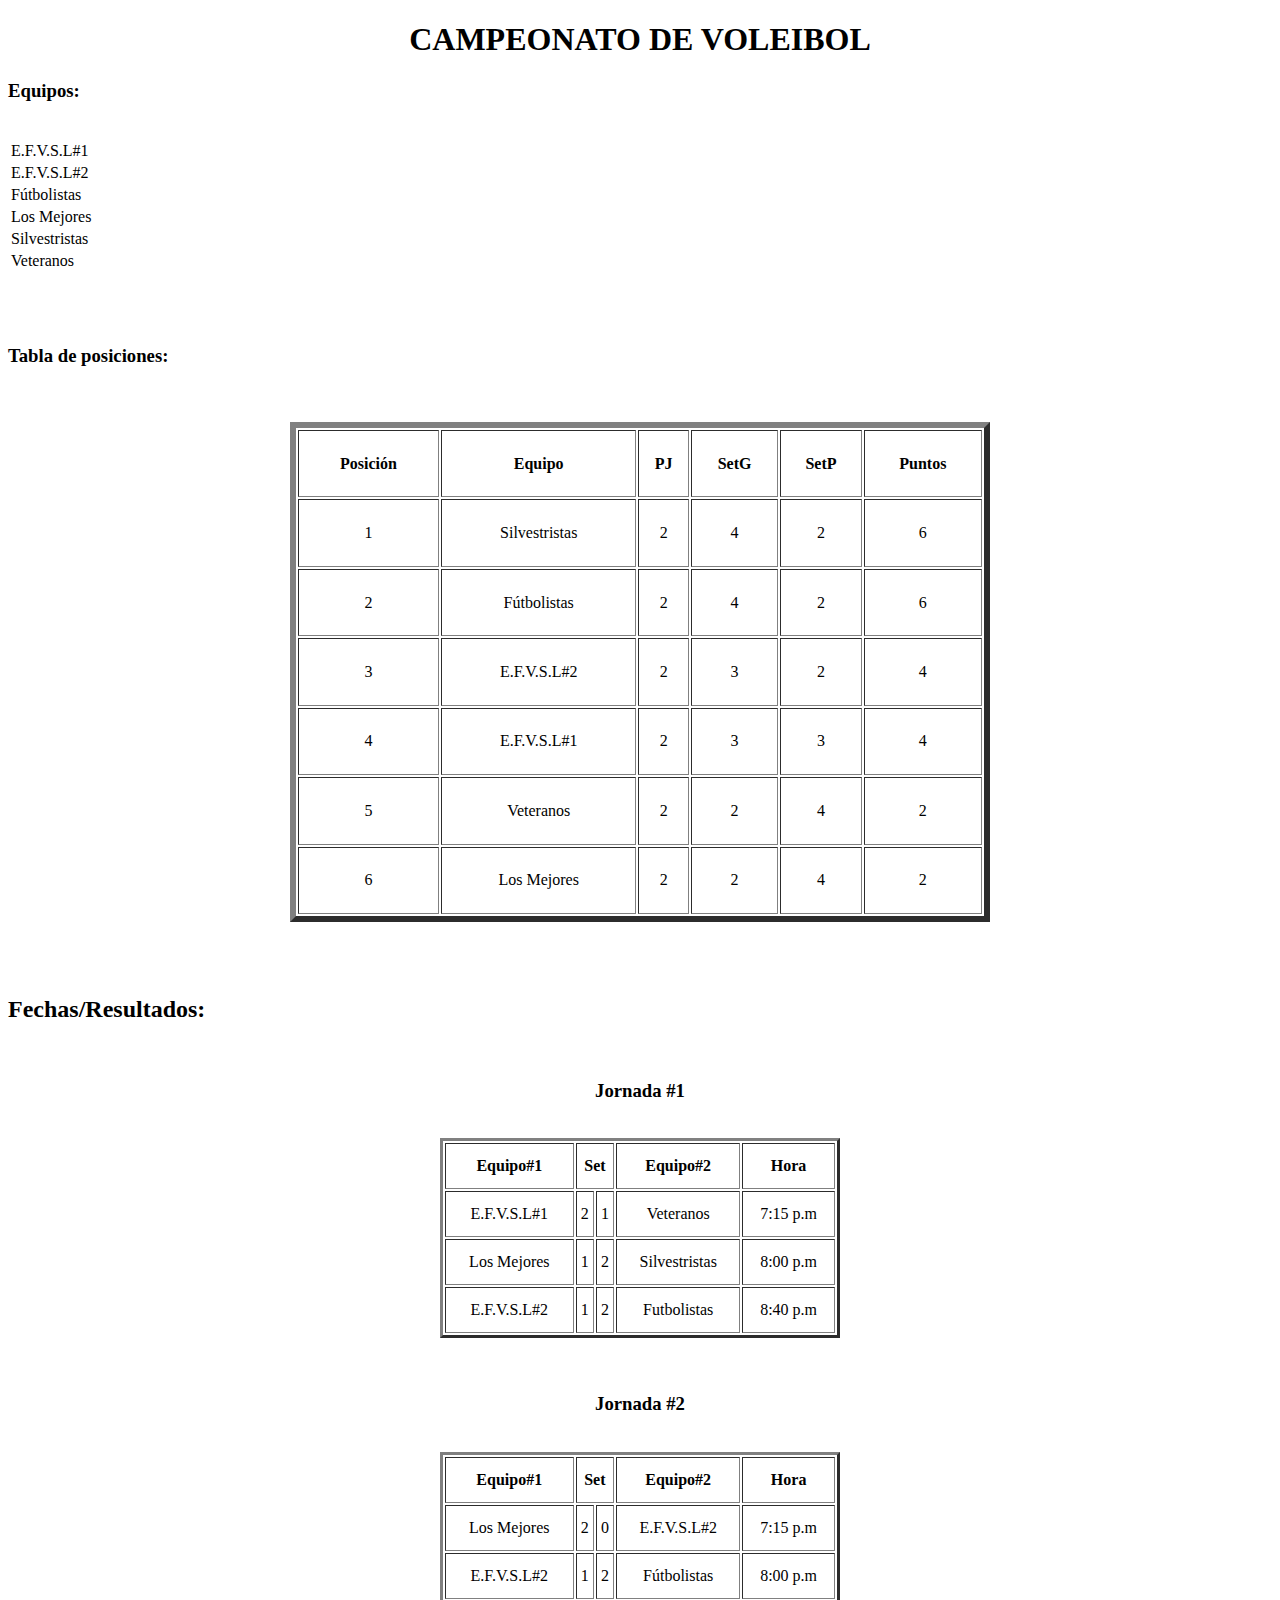
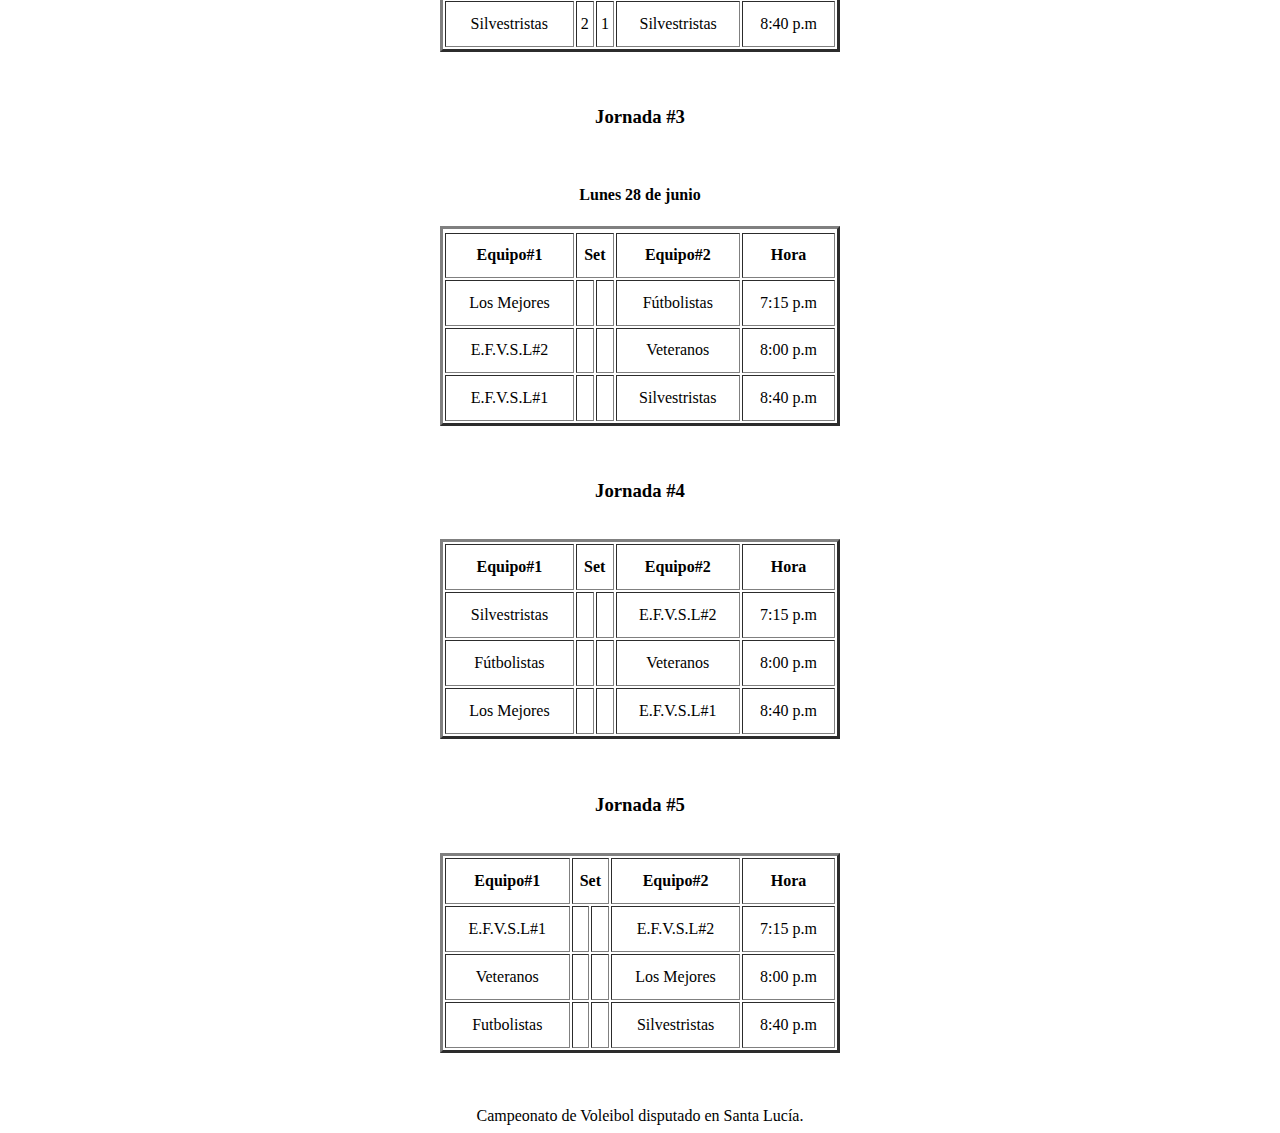
==== index.html @ da3ae0e3 "Add files via upload" ====
<!DOCTYPE html>
<html lang="en">
<head>
    <meta charset="UTF-8">
    <meta http-equiv="X-UA-Compatible" content="IE=edge">
    <meta name="viewport" content="width=device-width, initial-scale=1.0">
    <link rel="stylesheet" href="css/style.css">
    <center><title>Campeonato</title></center>
</head>
<body>
    <div id="contenedor">
        <center>
       <h1> <div id="header">CAMPEONATO DE VOLEIBOL</div></h1>
                </center>
                <div id="contenido">
                   <h3>Equipos:</h3><br>
                    <table >
                      <tr>
                          <td>E.F.V.S.L#1</td> 
                     </tr>

                      <tr>
                           <td>E.F.V.S.L#2</td> 
                      </tr>

                      <tr>
                         <td>Fútbolistas</td> 
                       </tr>

                       <tr>
                         <td>Los Mejores</td> 
                       </tr>

                       <tr>
                         <td>Silvestristas</td> 
                       </tr>

                       <tr>
                         <td>Veteranos</td> 
                       </tr>

                   </table>
                   <br><br><br>
                   <h3>Tabla de posiciones:</h3><br> <br>
                   <center> <table border="6" WIDTH="700" HEIGHT="500">

                      <tr>
                         <th>Posición</th>
                         <th>Equipo</th>
                         <th>PJ</th>
                         <th>SetG</th>
                         <th>SetP</th>
                         <th>Puntos</th>
                        </tr>

                        <tr align="center">
                          <td>1</td>
                          <td>Silvestristas</td>
                          <td>2</td>
                          <td>4</td>
                          <td>2</td>
                          <td>6</td> 
                         </tr>

                        <tr align="center">
                          <td>2</td>
                          <td>Fútbolistas</td>
                          <td>2</td>
                          <td>4</td>
                          <td>2</td>
                          <td>6</td>
                        </tr>

                        <tr align="center">
                          <td>3</td>
                          <td>E.F.V.S.L#2</td>
                          <td>2</td>
                          <td>3</td>
                          <td>2</td>
                          <td>4</td>             
                        </tr>

                        <tr align="center">
                         <td>4</td>
                         <td>E.F.V.S.L#1</td>
                         <td>2</td> 
                         <td>3</td>
                         <td>3</td>
                         <td>4</td> 
                        </tr>

                        <tr align="center">
                          <td>5</td>
                          <td>Veteranos</td>
                          <td>2</td>
                          <td>2</td>
                          <td>4</td>
                          <td>2</td>
                         </tr>

                       <tr align="center">
                         <td>6</td>
                         <td>Los Mejores</td>
                         <td>2</td>
                         <td>2</td>
                         <td>4</td>
                         <td>2</td>
                        </tr>
                
                    </table> <br> <br> <br>
                    </center>    

                    <h2>Fechas/Resultados:</h2><br>
                    <center><h3>Jornada #1</h3></center><br>
                   <center> <table border="3" WIDTH="400" HEIGHT="200">
                        <tr>
                          <th>Equipo#1</th>
                          <th COLSPAN="2">Set</th>
                          <th>Equipo#2</th>
                          <th>Hora</th>
                           </tr>

                       <tr align="center">
                            <td>E.F.V.S.L#1</td>
                            <td >2</td>
                            <td>1</td>
                            <td>Veteranos</td>
                            <td>7:15 p.m</td>
                        </tr>  

                        <tr align="center">
                          <td>Los Mejores</td>
                          <td>1</td>
                          <td>2</td>
                          <td>Silvestristas</td>
                          <td>8:00 p.m</td>
                        </tr>  
                        
                        <tr align="center">
                          <td>E.F.V.S.L#2</td>
                          <td>1</td>
                          <td>2</td>
                          <td>Futbolistas</td>
                          <td>8:40 p.m</td>
                        </tr>  
                    </table><br> <br>


                    <center><h3>Jornada #2</h3></center><br>
                   <center> <table border="3" WIDTH="400" HEIGHT="200">
                        <tr>
                            <th>Equipo#1</th>
                            <th COLSPAN="2">Set</th>
                            <th>Equipo#2</th>
                            <th>Hora</th>
                           </tr>

                       <tr align="center">
                            <td>Los Mejores</td>
                            <td >2</td>
                            <td>0</td>
                            <td>E.F.V.S.L#2</td>
                            <td>7:15 p.m</td>
                        </tr>  

                        <tr align="center">
                          <td>E.F.V.S.L#2</td>
                          <td>1</td>
                          <td>2</td>
                          <td>Fútbolistas</td>
                          <td>8:00 p.m</td>
                        </tr>  
                        
                        <tr align="center">
                          <td>Silvestristas</td>
                          <td>2</td>
                          <td>1</td>
                          <td>Silvestristas</td>
                          <td>8:40 p.m</td>
                        </tr>  
                    </table><br> <br>
                    
                    <center><h3>Jornada #3</h3></center><br>
                   <center> <table border="3" WIDTH="400" HEIGHT="200">
                        <tr>
                           <h4> Lunes 28 de junio </h4>
                        </tr>
                        <tr>
                          <th>Equipo#1</th>
                            <th COLSPAN="2">Set</th>
                            <th>Equipo#2</th> 
                            <th>Hora</th>
                           </tr>

                       <tr align="center">
                            <td>Los Mejores</td>
                            <td ></td>
                            <td></td>
                            <td>Fútbolistas</td>
                            <td>7:15 p.m</td>
                        </tr>  

                        <tr align="center">
                          <td>E.F.V.S.L#2</td>
                          <td></td>
                          <td></td>
                          <td>Veteranos</td>
                          <td>8:00 p.m</td>
                        </tr>  
                        
                        <tr align="center">
                          <td>E.F.V.S.L#1</td>
                          <td></td>
                          <td></td>
                          <td>Silvestristas</td>
                          <td>8:40 p.m</td>
                        </tr>  
                    </table><br> <br>

                    <center><h3>Jornada #4</h3></center><br>
                   <center> <table border="3" WIDTH="400" HEIGHT="200">
                        <tr>
                          <th>Equipo#1</th>
                          <th COLSPAN="2">Set</th>
                          <th>Equipo#2</th>
                          <th>Hora</th>
                          </tr>

                       <tr align="center">
                            <td>Silvestristas</td>
                            <td ></td>
                            <td></td>
                            <td>E.F.V.S.L#2</td>
                            <td>7:15 p.m</td>
                        </tr>  

                        <tr align="center">
                          <td>Fútbolistas</td>
                          <td></td>
                          <td></td>
                          <td>Veteranos</td>
                          <td>8:00 p.m</td>
                        </tr>  
                        
                        <tr align="center">
                          <td>Los Mejores</td>
                          <td></td>
                          <td></td>
                          <td>E.F.V.S.L#1</td>
                          <td>8:40 p.m</td>
                        </tr>  
                    </table><br> <br>

                    
                    <center><h3>Jornada #5</h3></center><br>
                   <center> <table border="3" WIDTH="400" HEIGHT="200">
                        <tr>
                          <th>Equipo#1</th>
                          <th COLSPAN="2">Set</th>
                          <th>Equipo#2</th>
                          <th>Hora</th>
                          
                        </tr>

                       <tr align="center">
                            <td>E.F.V.S.L#1</td>
                            <td ></td>
                            <td></td>
                            <td>E.F.V.S.L#2</td>
                            <td>7:15 p.m</td>
                        </tr>  

                        <tr align="center">
                          <td>Veteranos</td>
                          <td></td>
                          <td></td>
                          <td>Los Mejores</td>
                          <td>8:00 p.m</td>
                        </tr>  
                        
                        <tr align="center">
                          <td>Futbolistas</td>
                          <td></td>
                          <td></td>
                          <td>Silvestristas</td>
                          <td>8:40 p.m</td>
                        </tr>  
                    </table><br> <br>
                    </center>   
                </div>
        </div>
    </div>      
        <br>
       <center> <div id="footer">Campeonato de Voleibol disputado en Santa Lucía.</div></center>
    </div>

</body>
</html>
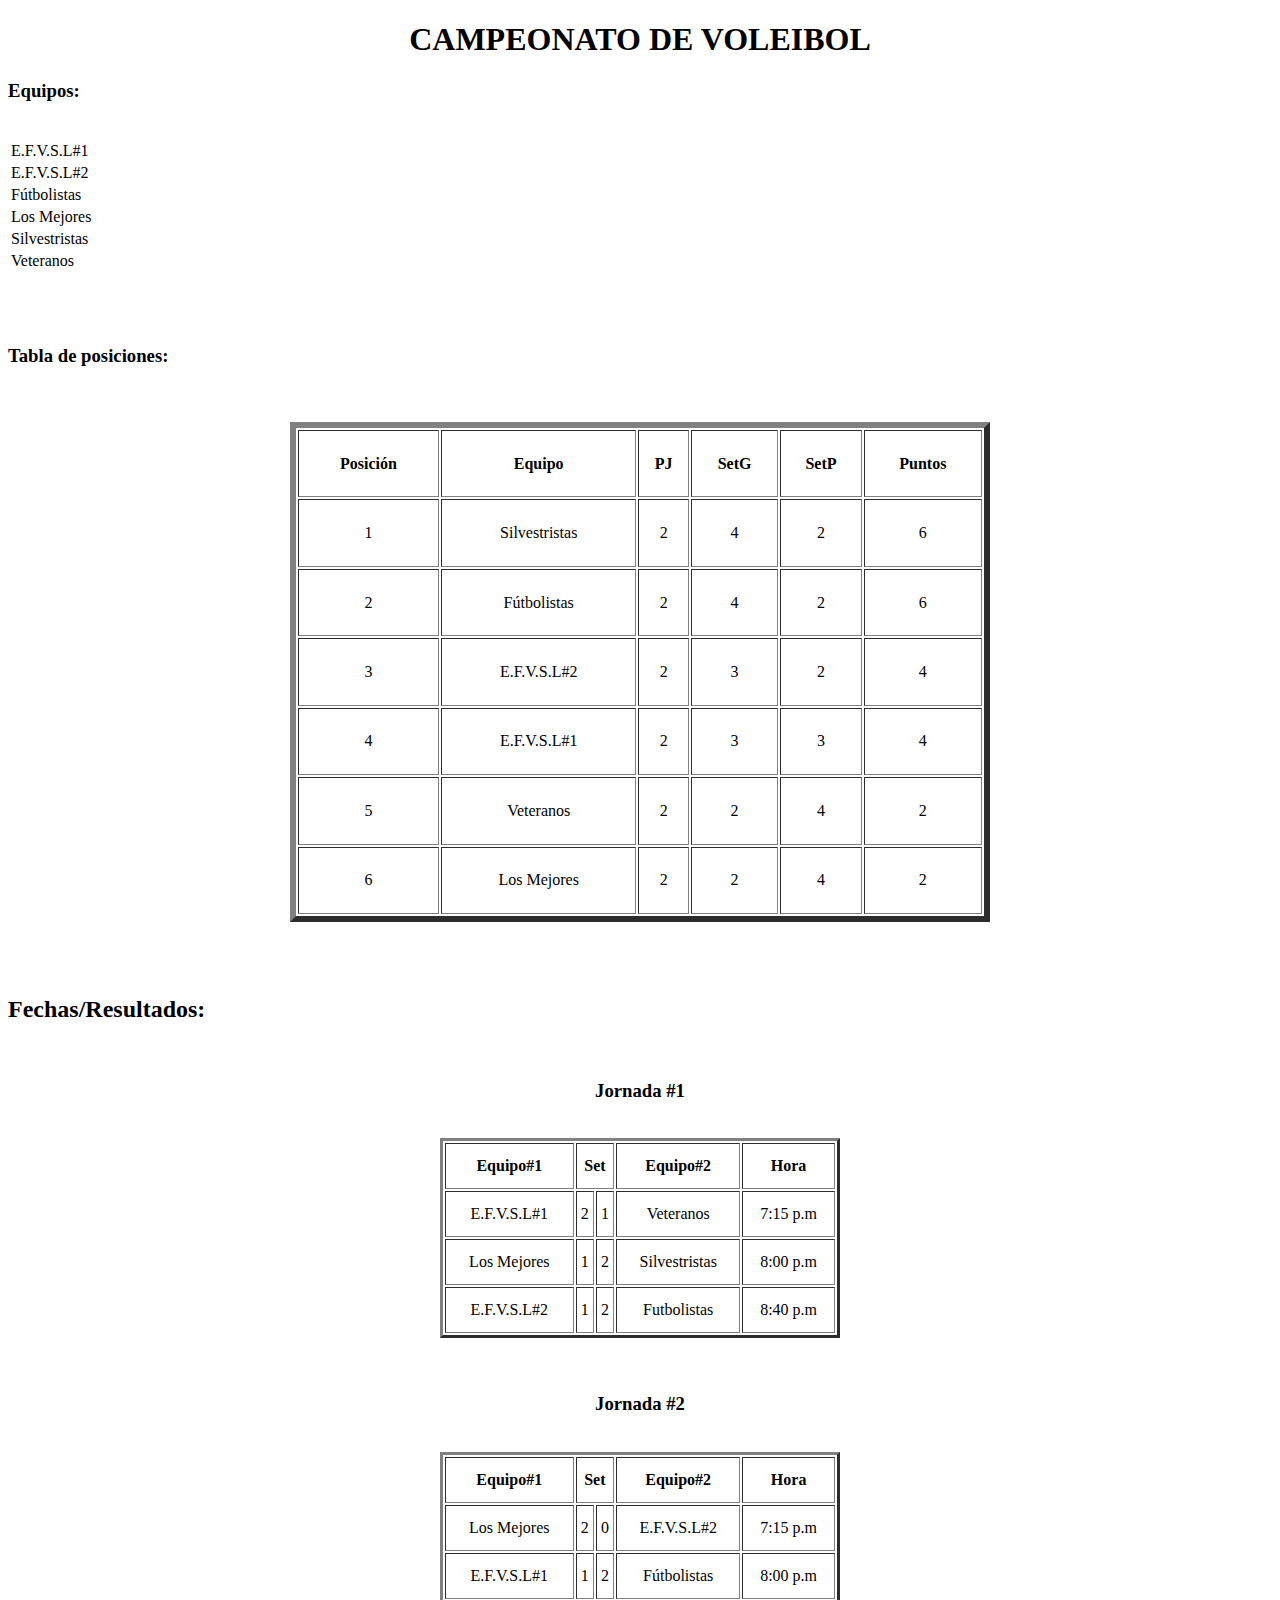
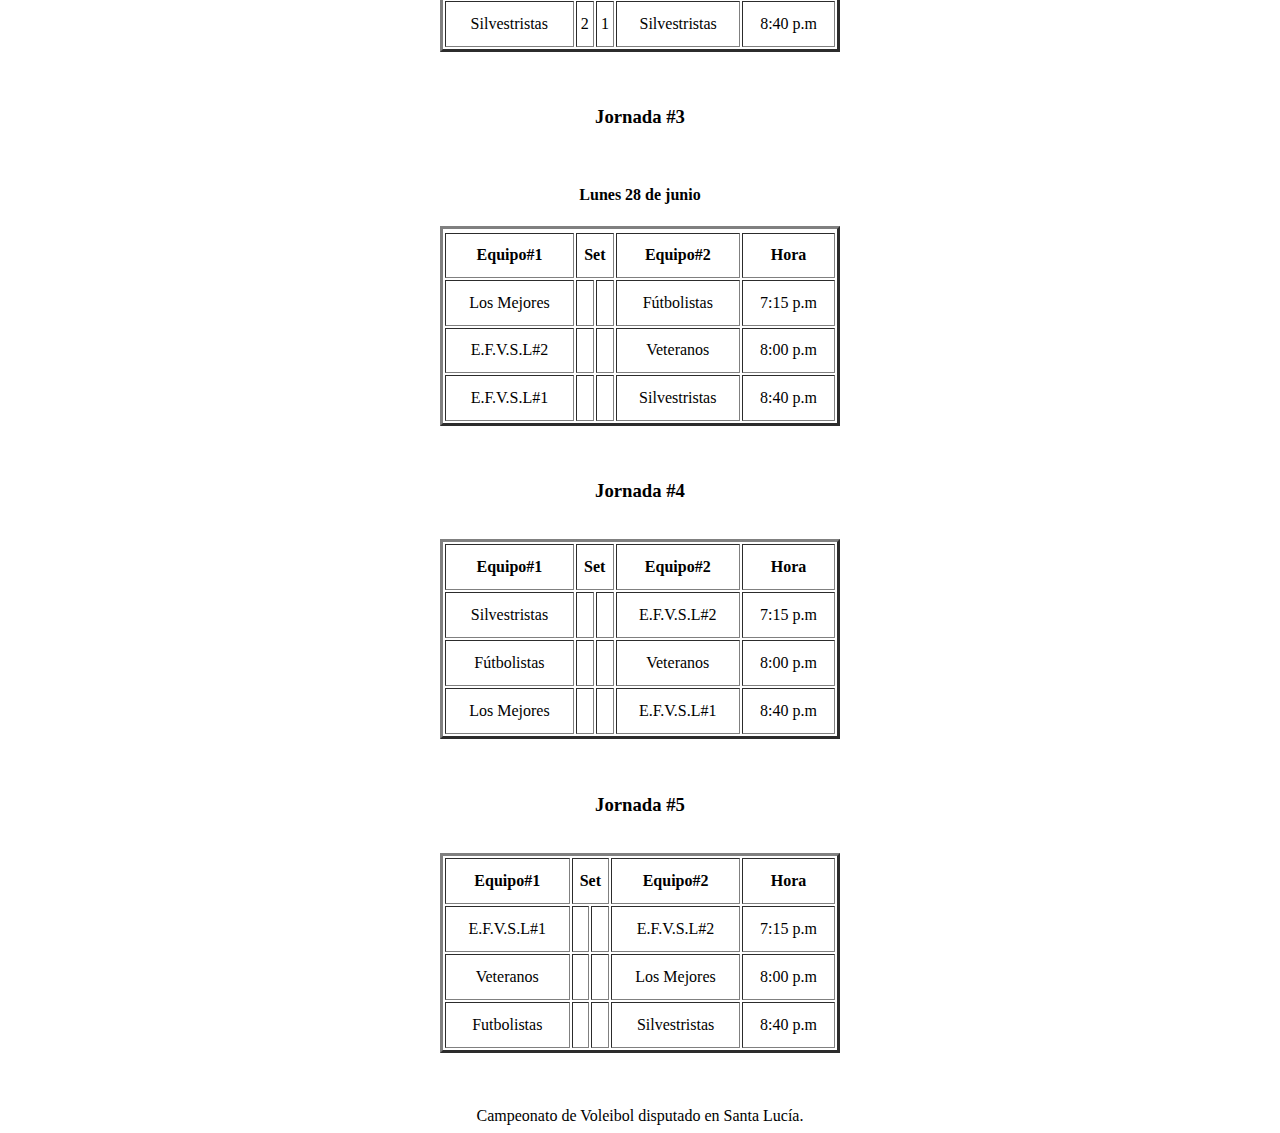
==== commit d55f427f: "Add files via upload" ====
--- a/index.html
+++ b/index.html
@@ -164,7 +164,7 @@
                         </tr>  
 
                         <tr align="center">
-                          <td>E.F.V.S.L#2</td>
+                          <td>E.F.V.S.L#1</td>
                           <td>1</td>
                           <td>2</td>
                           <td>Fútbolistas</td>
